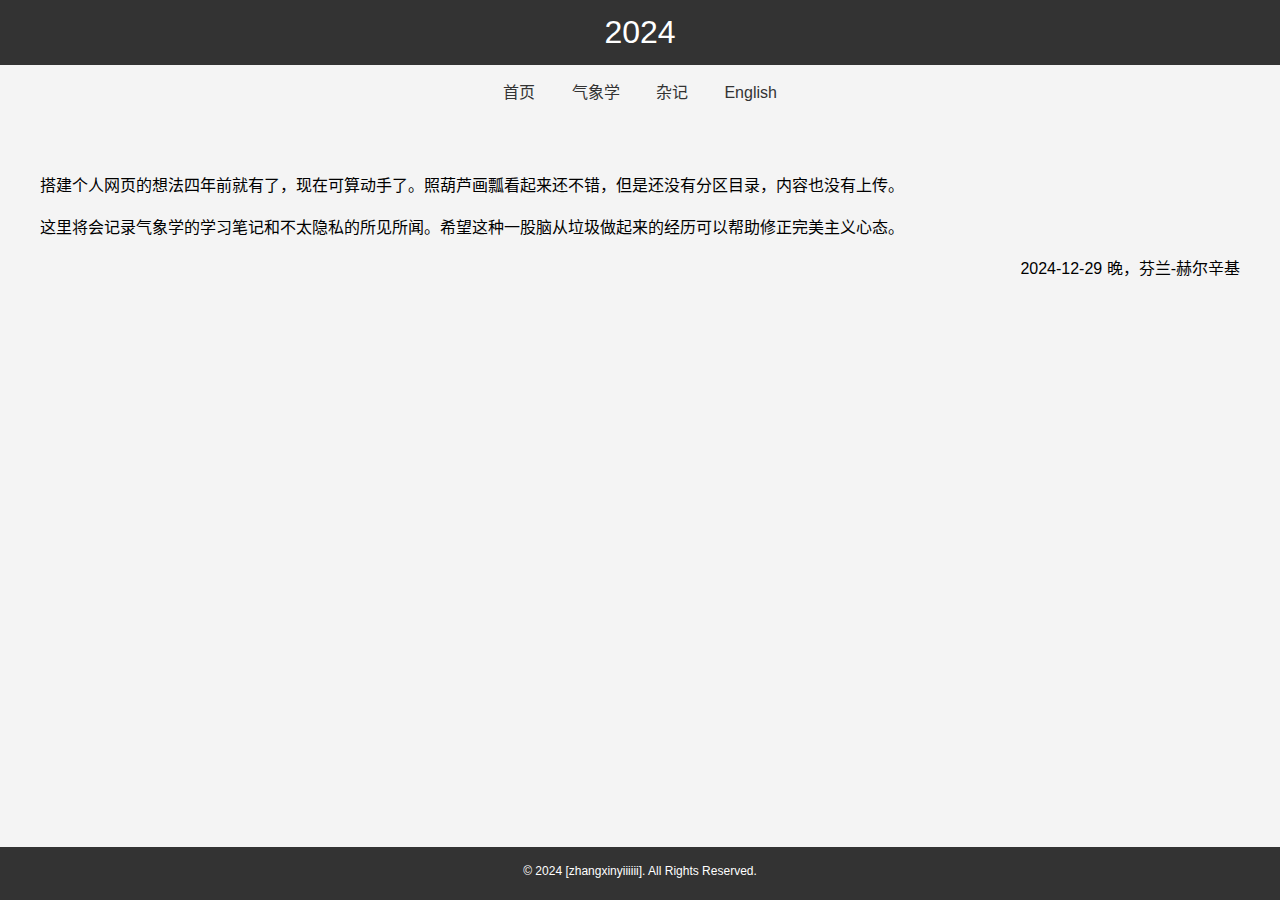
==== 2024.html @ 2de3e457 "Update 2024.html" ====
<!DOCTYPE html>
<html lang="zh-CN">
<head>
    <meta charset="UTF-8">
    <meta name="viewport" content="width=device-width, initial-scale=1.0">
    <title>2024</title>
    <style>
        /*网页所有可见部分*/
        body {
            font-family: Arial, sans-serif;
            font-size: 16px; /* 设置字体大小 */
            margin: 0; /* 设置页面的外边距 */
            padding: 0; /* 设置页面的内边距 */
            background-color: #f4f4f4;
            text-align: center;
        }
        /*网页标题*/
        header {
            font-size: 32px; 
            font-weight: 500; /*regular weight is 400*/
            color: white;
            padding: 14px; 
            background-color: #333;
            text-align: center;
        }
        /*网页目录*/
        /*navigator bar*/
        nav {
            color: #333; 
            background-color: transparent;
            overflow: hidden;
            text-align: center;
            width: 100%;
        }
        /*清除默认*/
        nav ul {
            list-style-type: none;
            margin: 0;
            padding: 0;
            display: inline-block; /* 使菜单水平居中 */
        }
        /*一级目录*/
        nav ul li {
            display: inline-block; 
        }
        nav ul li a {
            display: block;
            color: #333;
            text-align: center;
            padding: 14px 16px;
            text-decoration: none;
            background-color: transparent;
        }
        nav ul li a:hover {
            color: #333;
            background-color: rgba(51, 51, 51, 0.2);
        }
        /*隐藏默认*/
        nav ul li ul {
            display: none;
            position: absolute;
            min-width: 160px;
            background-color: rgba(51, 51, 51, 0.2);
            z-index: 1;
        }
        /*鼠标悬停显示二级目录*/
        nav ul li:hover > ul {
            display: block;
        }
        /*二级目录*/
        nav ul li ul li {
            display: block;
            width: 100%;
        }
        nav ul li ul li a {
            color: #333; 
            padding: 10px 16px;
            text-decoration: none;
            background-color: rgba(51, 51, 51, 0.2); /*#333,alpha=0.2*/
        }
        nav ul li ul li a:hover {
            background-color: rgba(51, 51, 51, 0.2); /* 鼠标悬停时二级菜单项的背景颜色 */
            color: white; /* 鼠标悬停时二级菜单项的文字颜色 */
        }
        /*文字内容主体*/
        main{
            margin: 20px; 
            padding: 20px;
        }
        section {
            margin-bottom: 16px; /* 段落底部的外边距为20px */
        }
        p{
            line-height: 1.6;
            margin-bottom: 16px; 
        }
        footer {
            font-size: 12px;
            color: white;
            background-color: #333;
            padding: 3px 0;
            position: fixed;
            bottom: 0;
            width: 100%;
            text-align: center;
        }
    </style>
</head>

<body> 
    <header>2024</header>
    
    <nav>
        <ul>
            <li>
                <a href="index.html">首页</a>
            </li>
            <li>
                <a href="meteorology-cn.html">气象学</a>
            </li>
            <li>
                <a>杂记</a>
                <ul>
                    <li><a href="2025.html">2025</a></li>
                    <li><a href="2024.html">2024</a></li>
                </ul>
            </li>
            <li>
                <a href="index-en.html">English</a>
            </li>
        </ul>
    </nav>

    <main>
        <section>
            <p style="text-align: left;">
                搭建个人网页的想法四年前就有了，现在可算动手了。照葫芦画瓢看起来还不错，但是还没有分区目录，内容也没有上传。
            </p>
            <p style="text-align: left;">
                这里将会记录气象学的学习笔记和不太隐私的所见所闻。希望这种一股脑从垃圾做起来的经历可以帮助修正完美主义心态。
            </p>
            <p style="text-align: right;">
                2024-12-29 晚，芬兰-赫尔辛基
            </p>
        </section>
    </main>
        
    <footer>
        <p>&copy; 2024 [zhangxinyiiiiii]. All Rights Reserved.</p>
    </footer>

</body>
</html>
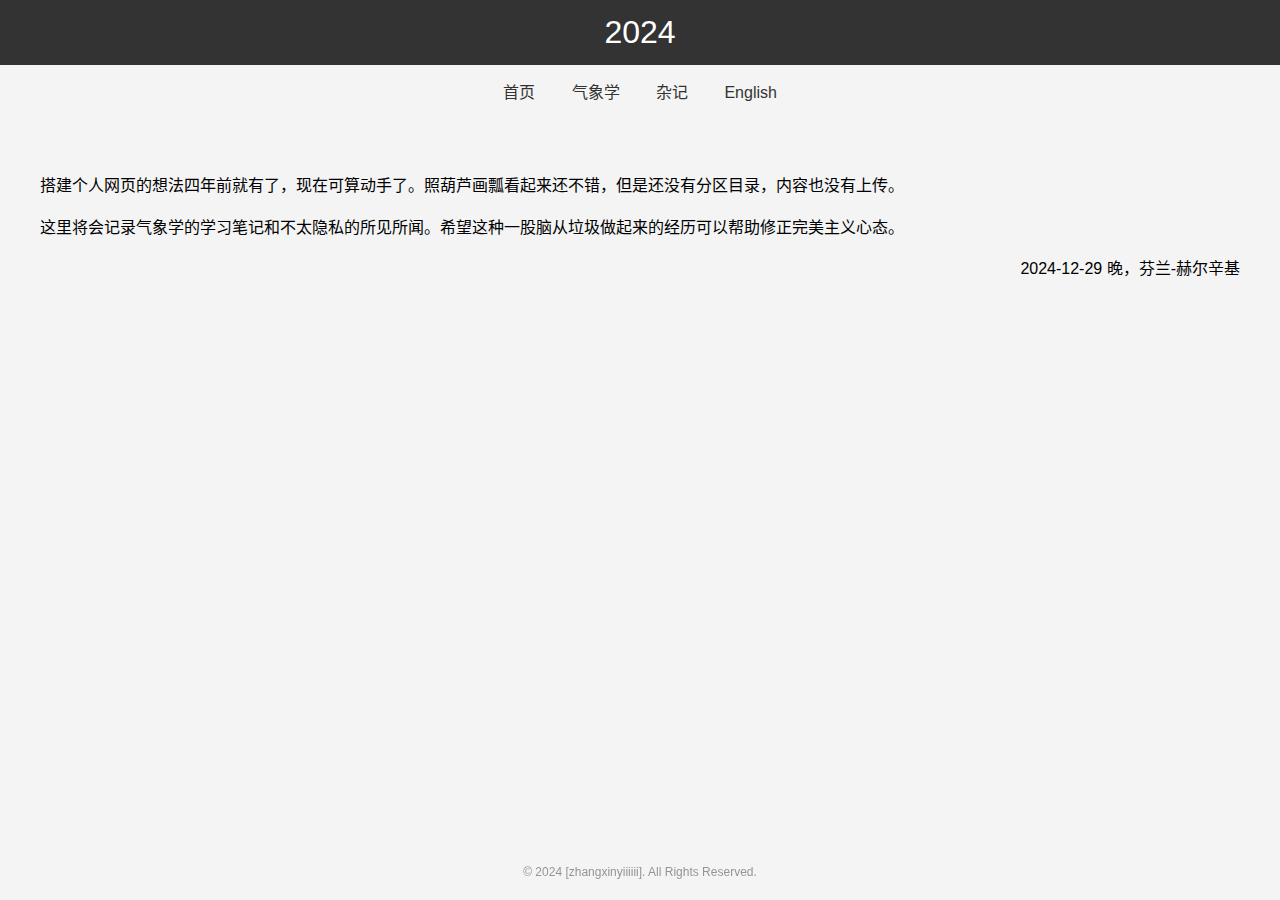
==== commit fbb6d67c: "Update 2024.html" ====
--- a/2024.html
+++ b/2024.html
@@ -96,11 +96,10 @@
         }
         footer {
             font-size: 12px;
-            color: white;
-            background-color: #333;
-            padding: 3px 0;
+            color: rgba(51, 51, 51, 0.5); 
+            background-color: transparent;
+            bottom: 2px;
             position: fixed;
-            bottom: 0;
             width: 100%;
             text-align: center;
         }
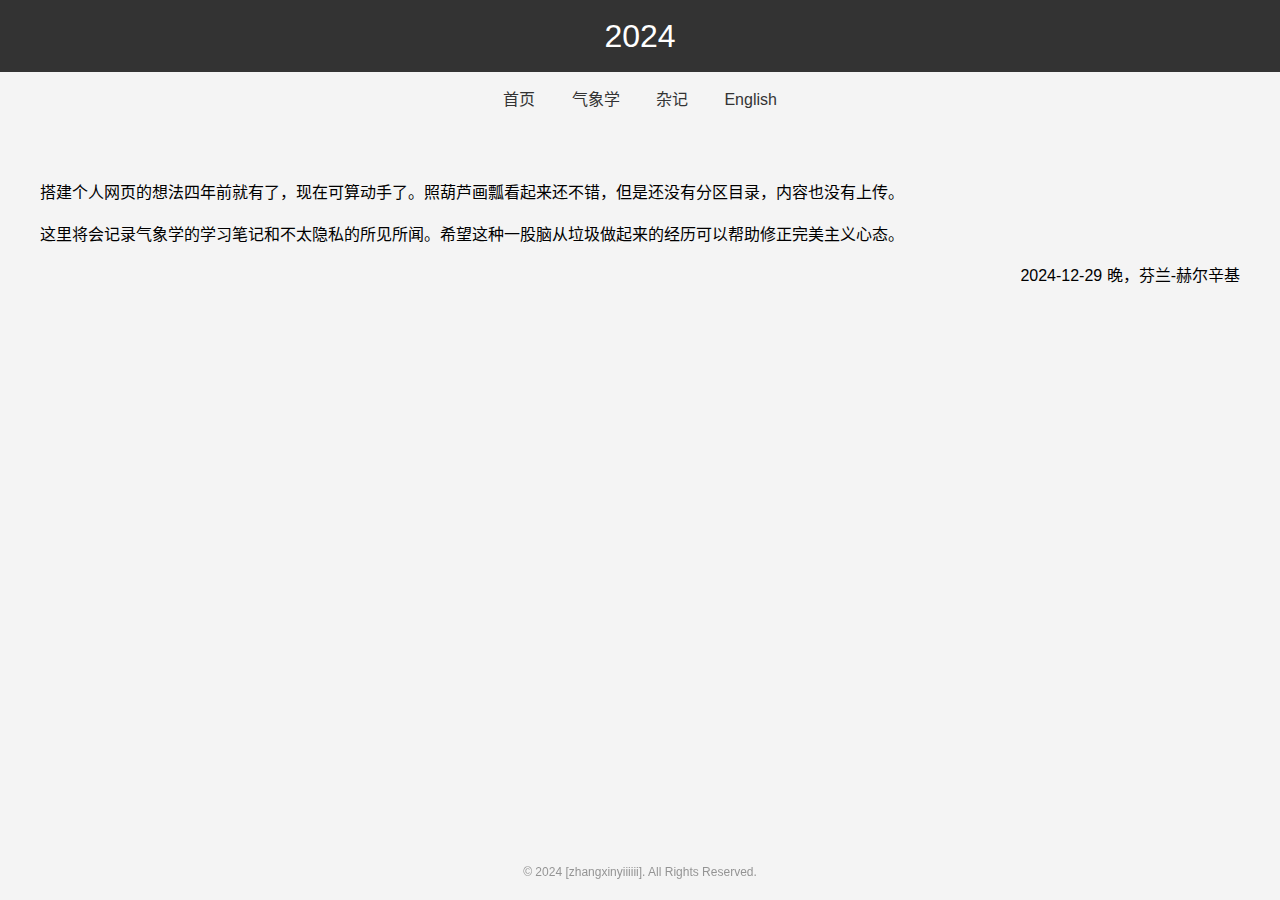
==== commit 2a5c642c: "Update 2024.html" ====
--- a/2024.html
+++ b/2024.html
@@ -19,9 +19,12 @@
             font-size: 32px; 
             font-weight: 500; /*regular weight is 400*/
             color: white;
-            padding: 14px; 
             background-color: #333;
-            text-align: center;
+            padding: 10px; 
+            height: 52px;
+            display: flex;
+            align-items: center; /*垂直居中*/
+            justify-content: center; /*水平居中*/
         }
         /*网页目录*/
         /*navigator bar*/
@@ -59,7 +62,7 @@
         nav ul li ul {
             display: none;
             position: absolute;
-            min-width: 160px;
+            min-width: 150px;
             background-color: rgba(51, 51, 51, 0.2);
             z-index: 1;
         }
@@ -125,7 +128,7 @@
                 </ul>
             </li>
             <li>
-                <a href="index-en.html">English</a>
+                <a href="home.html">English</a>
             </li>
         </ul>
     </nav>
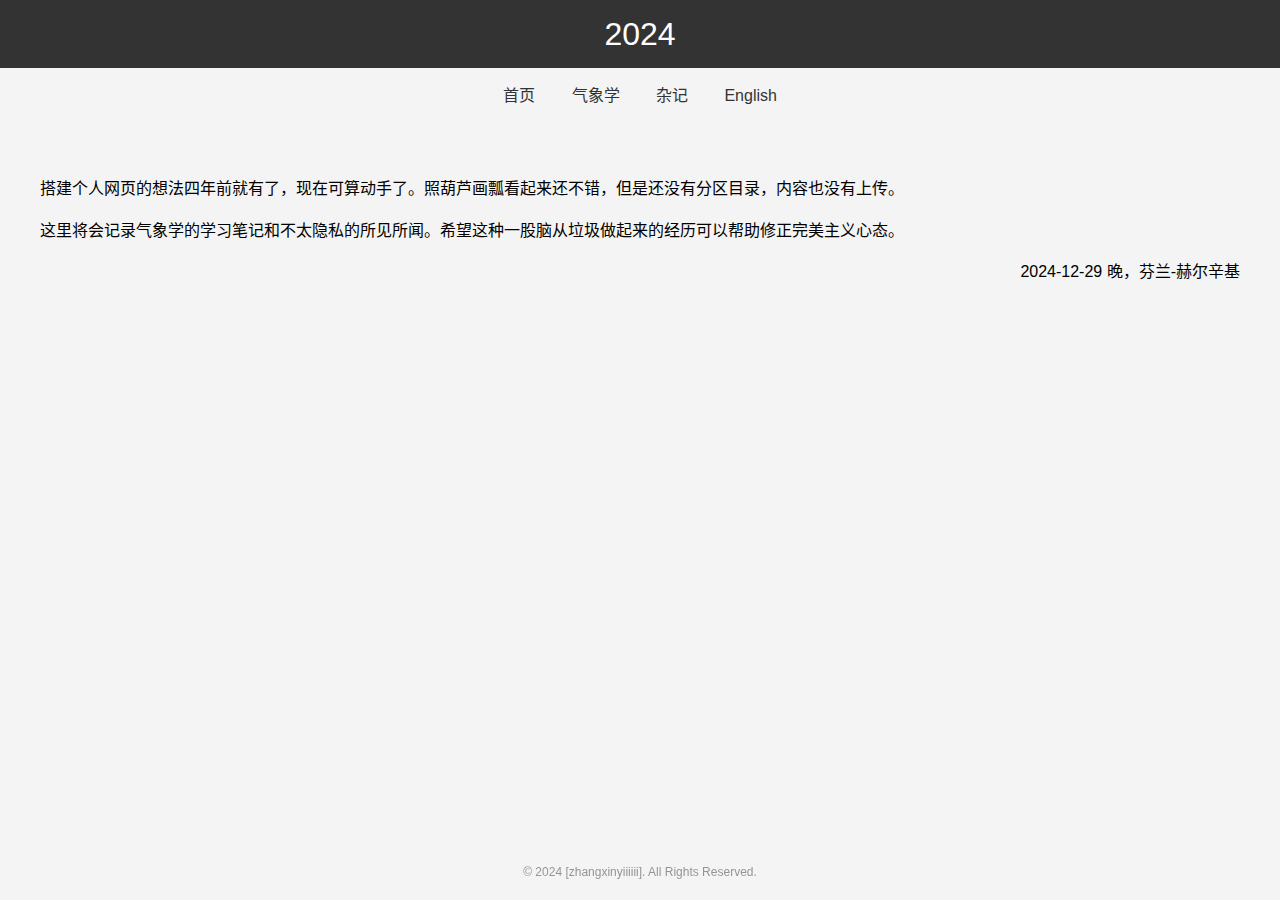
==== commit 9f0ca723: "Update 2024.html" ====
--- a/2024.html
+++ b/2024.html
@@ -20,8 +20,8 @@
             font-weight: 500; /*regular weight is 400*/
             color: white;
             background-color: #333;
-            padding: 10px; 
-            height: 52px;
+            padding: 9px; 
+            height: 50px;
             display: flex;
             align-items: center; /*垂直居中*/
             justify-content: center; /*水平居中*/
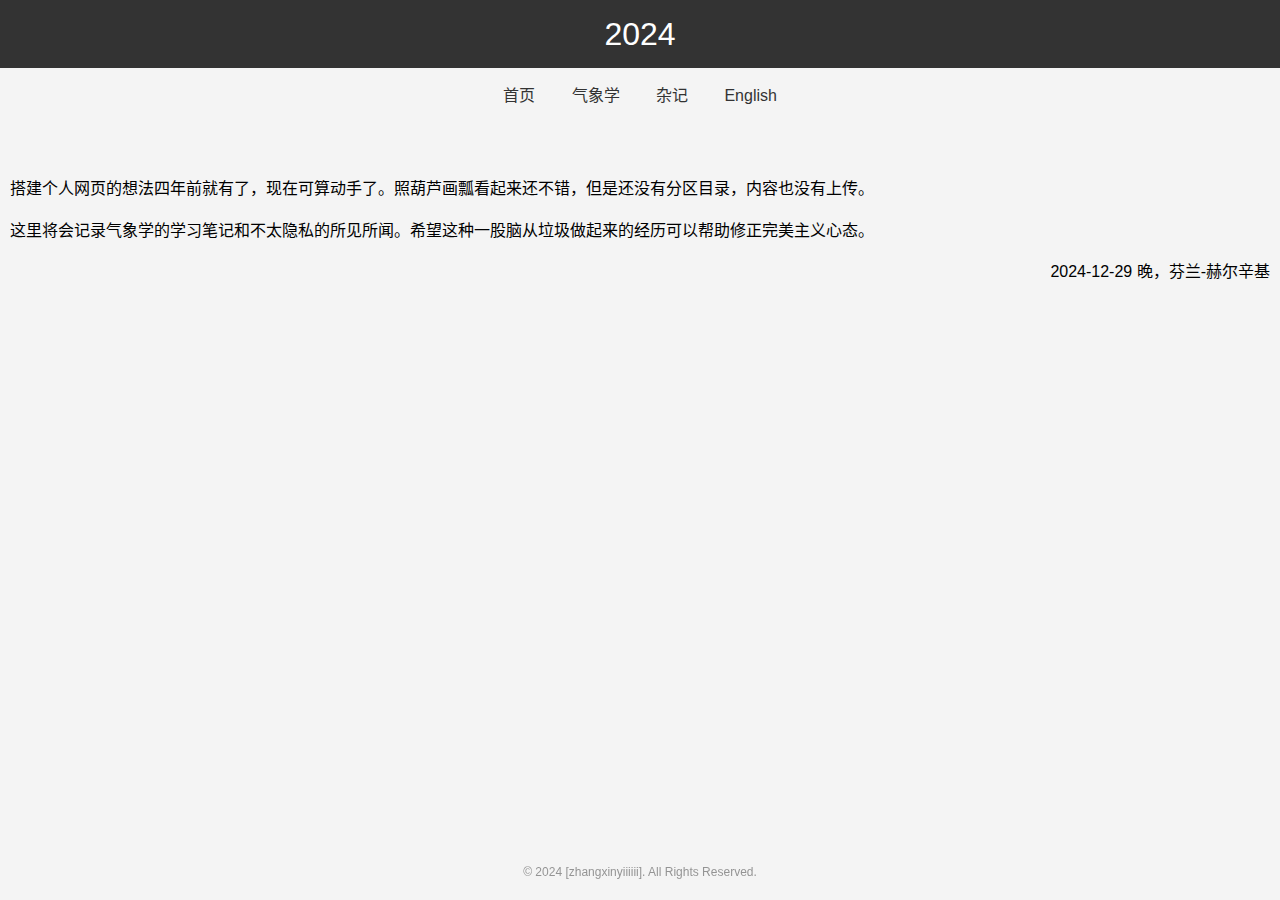
==== commit 3f47747b: "Update 2024.html" ====
--- a/2024.html
+++ b/2024.html
@@ -87,8 +87,8 @@
         }
         /*文字内容主体*/
         main{
-            margin: 20px; 
-            padding: 20px;
+            margin: 20px 10px; 
+            padding: 20px 0px;
         }
         section {
             margin-bottom: 16px; /* 段落底部的外边距为20px */
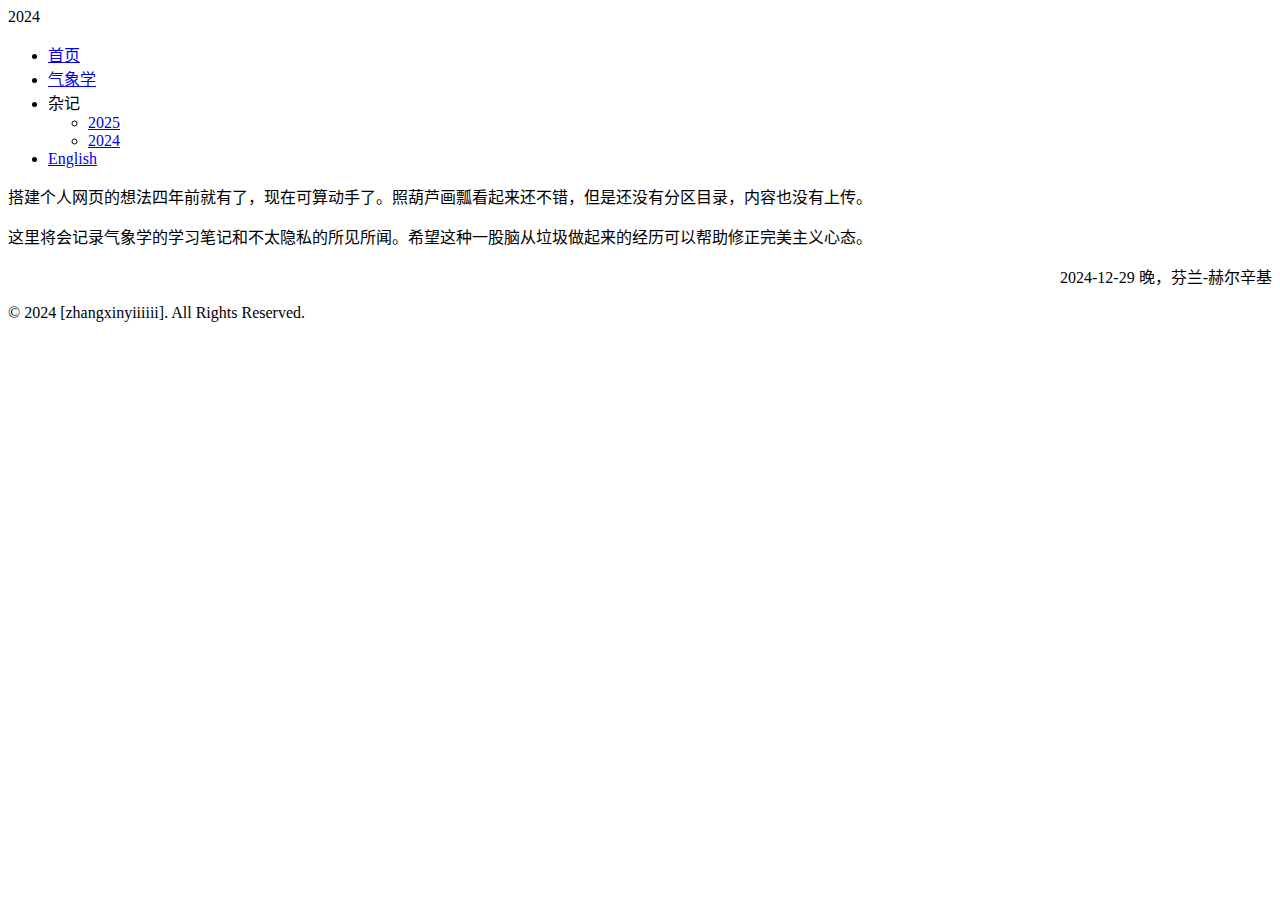
==== commit 2afbd83e: "Update 2024.html" ====
--- a/2024.html
+++ b/2024.html
@@ -4,109 +4,7 @@
     <meta charset="UTF-8">
     <meta name="viewport" content="width=device-width, initial-scale=1.0">
     <title>2024</title>
-    <style>
-        /*网页所有可见部分*/
-        body {
-            font-family: Arial, sans-serif;
-            font-size: 16px; /* 设置字体大小 */
-            margin: 0; /* 设置页面的外边距 */
-            padding: 0; /* 设置页面的内边距 */
-            background-color: #f4f4f4;
-            text-align: center;
-        }
-        /*网页标题*/
-        header {
-            font-size: 32px; 
-            font-weight: 500; /*regular weight is 400*/
-            color: white;
-            background-color: #333;
-            padding: 9px; 
-            height: 50px;
-            display: flex;
-            align-items: center; /*垂直居中*/
-            justify-content: center; /*水平居中*/
-        }
-        /*网页目录*/
-        /*navigator bar*/
-        nav {
-            color: #333; 
-            background-color: transparent;
-            overflow: hidden;
-            text-align: center;
-            width: 100%;
-        }
-        /*清除默认*/
-        nav ul {
-            list-style-type: none;
-            margin: 0;
-            padding: 0;
-            display: inline-block; /* 使菜单水平居中 */
-        }
-        /*一级目录*/
-        nav ul li {
-            display: inline-block; 
-        }
-        nav ul li a {
-            display: block;
-            color: #333;
-            text-align: center;
-            padding: 14px 16px;
-            text-decoration: none;
-            background-color: transparent;
-        }
-        nav ul li a:hover {
-            color: #333;
-            background-color: rgba(51, 51, 51, 0.2);
-        }
-        /*隐藏默认*/
-        nav ul li ul {
-            display: none;
-            position: absolute;
-            min-width: 150px;
-            background-color: rgba(51, 51, 51, 0.2);
-            z-index: 1;
-        }
-        /*鼠标悬停显示二级目录*/
-        nav ul li:hover > ul {
-            display: block;
-        }
-        /*二级目录*/
-        nav ul li ul li {
-            display: block;
-            width: 100%;
-        }
-        nav ul li ul li a {
-            color: #333; 
-            padding: 10px 16px;
-            text-decoration: none;
-            background-color: rgba(51, 51, 51, 0.2); /*#333,alpha=0.2*/
-        }
-        nav ul li ul li a:hover {
-            background-color: rgba(51, 51, 51, 0.2); /* 鼠标悬停时二级菜单项的背景颜色 */
-            color: white; /* 鼠标悬停时二级菜单项的文字颜色 */
-        }
-        /*文字内容主体*/
-        main{
-            margin: 20px 10px; 
-            padding: 20px 0px;
-        }
-        section {
-            margin-bottom: 16px; /* 段落底部的外边距为20px */
-        }
-        p{
-            line-height: 1.6;
-            margin-bottom: 16px; 
-        }
-        footer {
-            font-size: 12px;
-            color: rgba(51, 51, 51, 0.5); 
-            background-color: transparent;
-            bottom: 2px;
-            position: fixed;
-            width: 100%;
-            text-align: center;
-        }
-    </style>
+    <link href="styles.css">
 </head>
 
 <body> 
--- a/styles.css
+++ b/styles.css
@@ -0,0 +1,109 @@
+/*网页所有可见部分*/
+body {
+    font-family: Arial, sans-serif;
+    font-size: 16px; /* 设置字体大小 */
+    margin: 0; /* 设置页面的外边距 */
+    padding: 0; /* 设置页面的内边距 */
+    background-color: #f4f4f4;
+    text-align: center;
+}
+/*网页标题*/
+header {
+    font-size: 32px; 
+    font-weight: 500; /*regular weight is 400*/
+    color: white;
+    background-color: #333;
+    padding: 9px; 
+    height: 50px;
+    display: flex;
+    align-items: center; /*垂直居中*/
+    justify-content: center; /*水平居中*/
+}
+/*网页目录*/
+/*navigator bar*/
+nav {
+    color: #333; 
+    background-color: transparent;
+    overflow: hidden;
+    text-align: center;
+    width: 100%;
+}
+nav ul {
+    list-style-type: none;
+    margin: 0;
+    padding: 0;
+    display: inline-block; /* 使菜单水平居中 */
+}
+/*一级目录*/
+nav ul li {
+    display: inline-block; 
+}
+nav ul li a {
+    display: block;
+    color: #333;
+    text-align: center;
+    padding: 14px 16px;
+    text-decoration: none;
+    background-color: transparent;
+}
+nav ul li a:hover {
+    color: #333;
+    background-color: rgba(51, 51, 51, 0.2);
+}
+/*隐藏二级菜单*/
+nav ul li ul {
+    display: none;
+    position: absolute;
+    min-width: 160px;
+    background-color: rgba(51, 51, 51, 0.2);
+    z-index: 1;
+}
+/*鼠标悬停显示二级目录*/
+nav ul li:hover > ul {
+    display: block;
+}
+/*二级目录*/
+nav ul li ul li {
+    display: block;
+    width: 100%;
+}
+nav ul li ul li a {
+    color: #333; 
+    padding: 10px 16px;
+    text-decoration: none;
+    background-color: rgba(51, 51, 51, 0.2); /*#333,alpha=0.2*/
+}
+nav ul li ul li a:hover {
+    background-color: rgba(51, 51, 51, 0.2); /* 鼠标悬停时二级菜单项的背景颜色 */
+    color: white; /* 鼠标悬停时二级菜单项的文字颜色 */
+}
+/*文字内容主体*/
+main{
+    margin: 20px 10px; 
+    padding: 20px 0px;
+}
+/*首页*/
+.preface {
+    text-align: center;
+    /*垂直居中*/
+    position: absolute;
+    top: 50%;
+    left: 50%;
+    transform: translate(-50%, -50%);
+}
+section {
+    margin-bottom: 16px; /* 段落底部的外边距为20px */
+}
+p{
+    line-height: 1.6;
+    margin-bottom: 16px; 
+}
+footer {
+    font-size: 12px;
+    color: rgba(51, 51, 51, 0.5); 
+    background-color: transparent;
+    bottom: 2px;
+    position: fixed;
+    width: 100%;
+    text-align: center;
+}
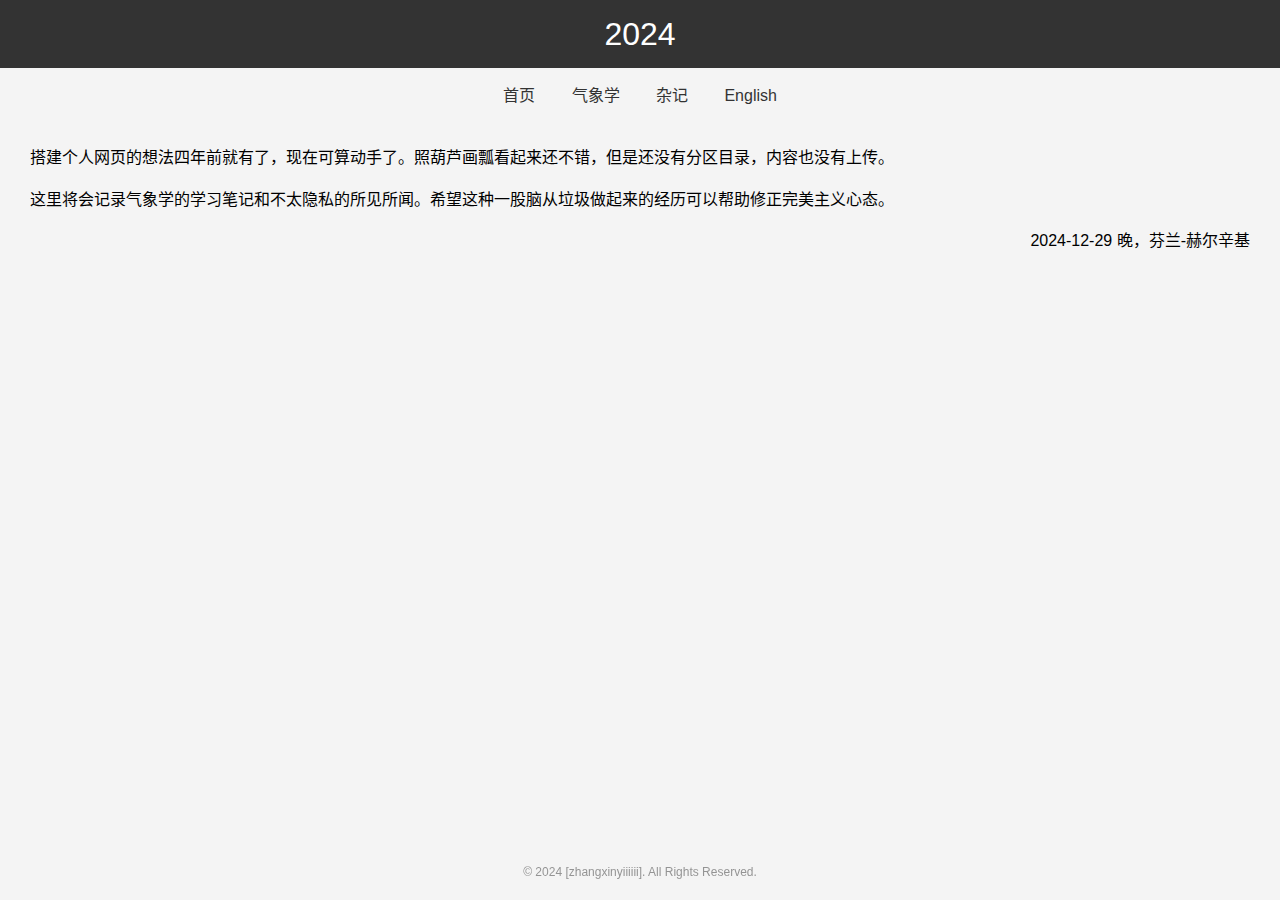
==== commit a5bc2b11: "Update 2024.html" ====
--- a/2024.html
+++ b/2024.html
@@ -4,7 +4,7 @@
     <meta charset="UTF-8">
     <meta name="viewport" content="width=device-width, initial-scale=1.0">
     <title>2024</title>
-    <link href="styles.css">
+    <link rel="stylesheet" href="styles.css">
 </head>
 
 <body> 
--- a/styles.css
+++ b/styles.css
@@ -79,8 +79,8 @@
 }
 /*文字内容主体*/
 main{
-    margin: 20px 10px; 
-    padding: 20px 0px;
+    margin: 25px 10px; 
+    padding: 0px 20px;
 }
 /*首页*/
 .preface {
